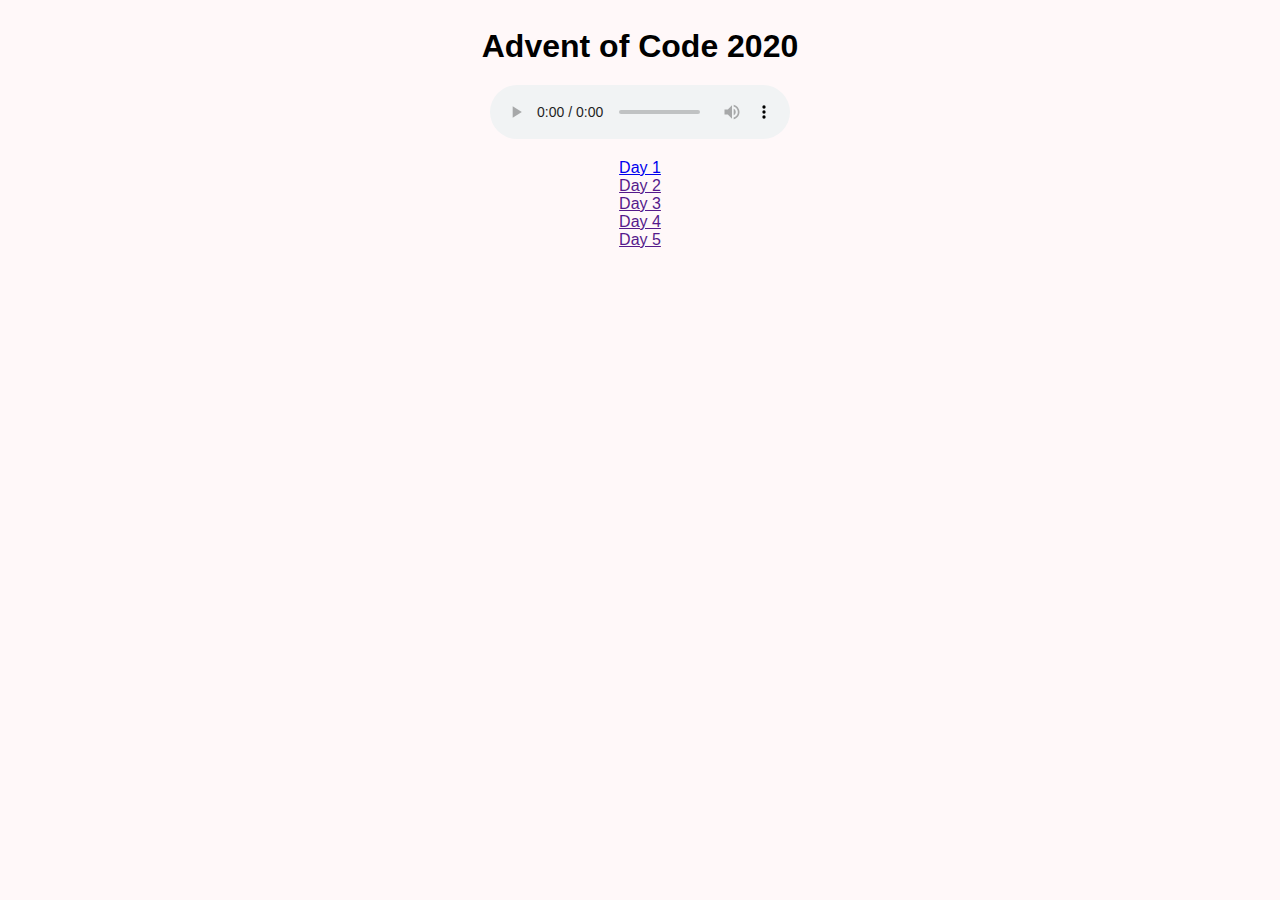
==== aoc2020/index.html @ 7fdf2bbb "raw migration" ====
<!DOCTYPE html>
<html>
<head>
	<link rel="stylesheet" href="styles.css" />
	<title>Advent of Code 2020!</title>
</head>
<body>
	<h1>Advent of Code 2020</h1>
	<div align="center">
		<audio src="resources/marsargo_plsdontforgetme.mp3" controls>
			<p>If you are reading this, it is because your browser does not support the audio element.</p>
		</audio>
	</div>
	<div id="daylist">
		<ul id="list">
			<li><a href="day1/index.html">Day 1</a></li>
			<li><a href="">Day 2</a></li>
			<li><a href="">Day 3</a></li>
			<li><a href="">Day 4</a></li>
			<li><a href="">Day 5</a></li>
		</ul>
	</div>
</body>
</html>
---- aoc2020/styles.css ----
body{
	 background-color: #fff8f9;
}
h1{
    margin:auto;
    vertical-align:middle;
    text-align: center;
    padding: 20px;
    font-family: Helvetica, sans-serif;
}
#daylist{
	height: 50px;
	margin: auto;
	width: 65%;
  	border: 0px solid green;
  	padding: 0px 22px 0px 22px;
  	max-width: 960px;
  	text-align: center;
}
ul {
    display: inline-block;
    padding-left: 0;
    text-align: left;
}
li{
  list-style: none;
}
a{
  font-family: Helvetica, sans-serif;
}
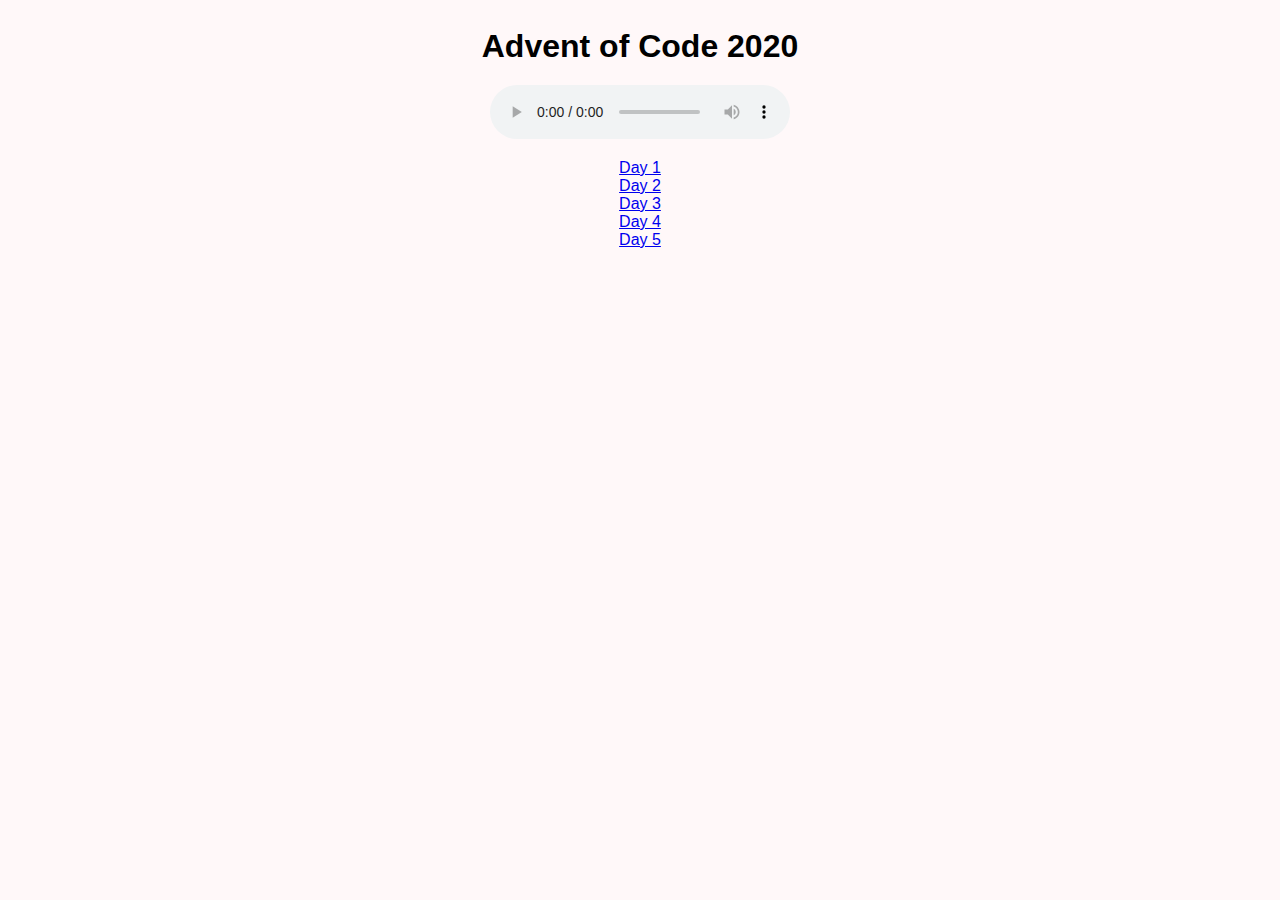
==== commit 94083caf: "migrated to heroku" ====
--- a/aoc2020/index.html
+++ b/aoc2020/index.html
@@ -14,10 +14,10 @@
 	<div id="daylist">
 		<ul id="list">
 			<li><a href="day1/index.html">Day 1</a></li>
-			<li><a href="">Day 2</a></li>
-			<li><a href="">Day 3</a></li>
-			<li><a href="">Day 4</a></li>
-			<li><a href="">Day 5</a></li>
+			<li><a href="day2/index.html">Day 2</a></li>
+			<li><a href="day3/index.html">Day 3</a></li>
+			<li><a href="day4/index.html">Day 4</a></li>
+			<li><a href="day5/index.html">Day 5</a></li>
 		</ul>
 	</div>
 </body>
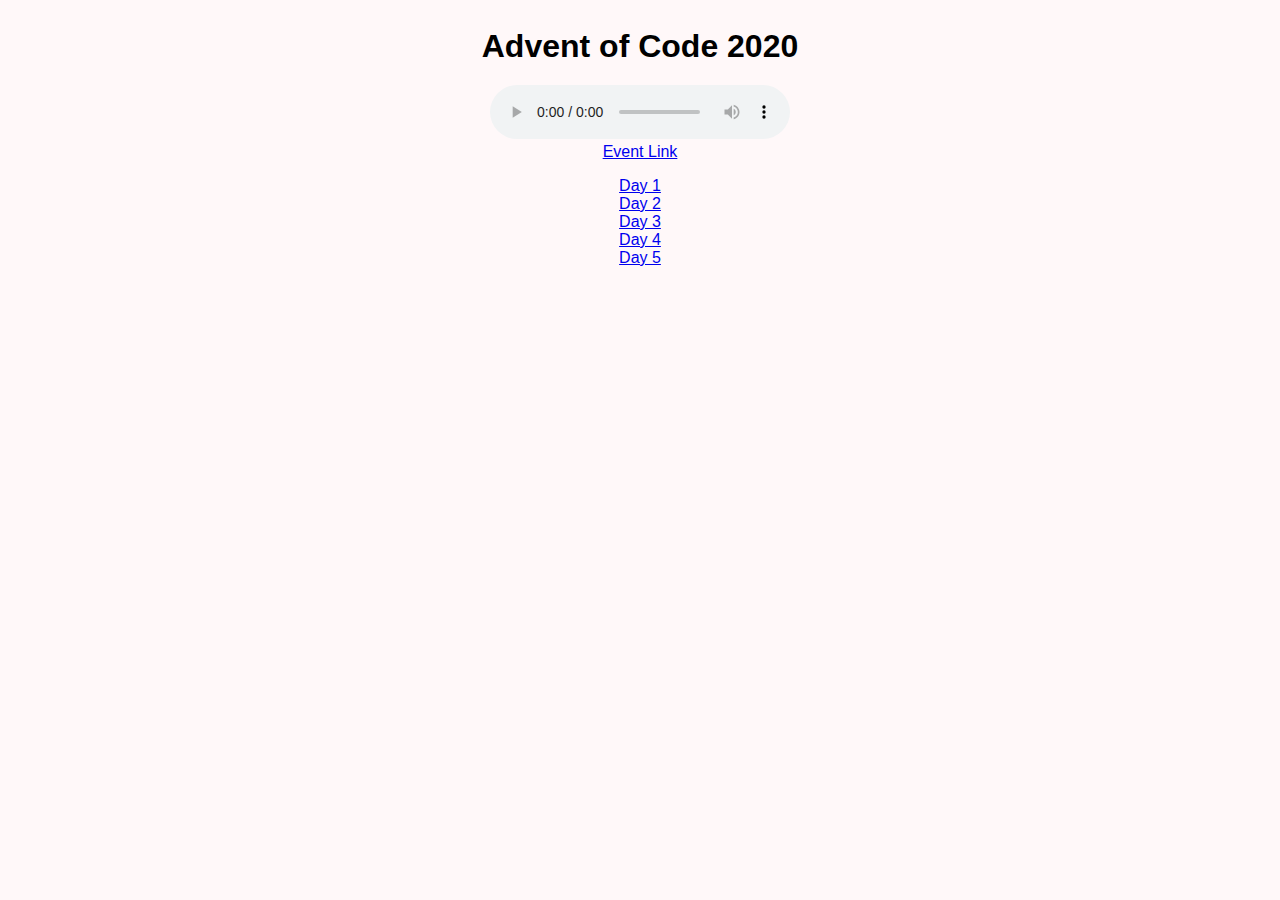
==== commit ce8b2053: "created day 3" ====
--- a/aoc2020/index.html
+++ b/aoc2020/index.html
@@ -11,6 +11,7 @@
 			<p>If you are reading this, it is because your browser does not support the audio element.</p>
 		</audio>
 	</div>
+	<div align="center"> <a target="_blank" href="https://adventofcode.com/2020">Event Link</a></div>
 	<div id="daylist">
 		<ul id="list">
 			<li><a href="day1/index.html">Day 1</a></li>
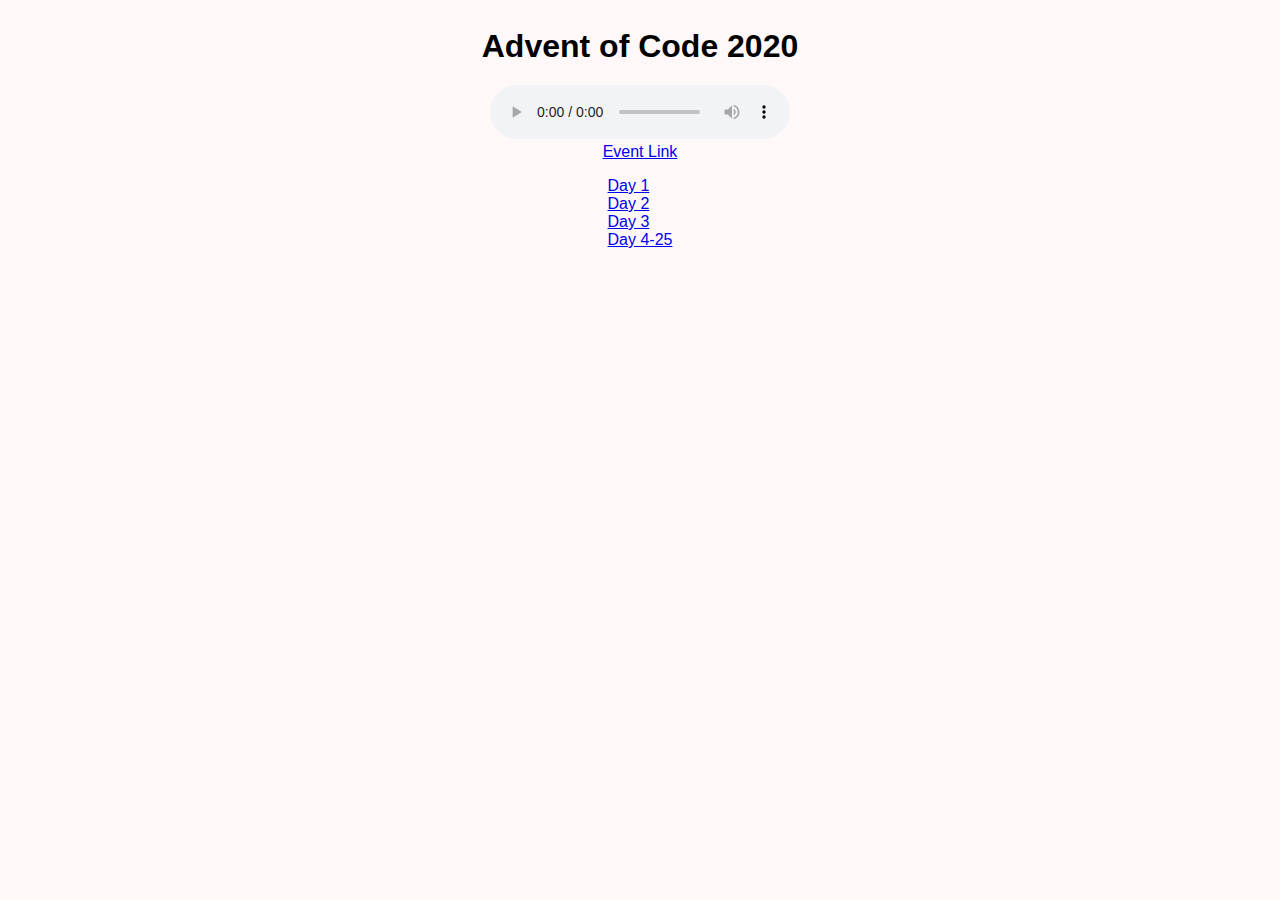
==== commit f33aad4c: "changing aoc link" ====
--- a/aoc2020/index.html
+++ b/aoc2020/index.html
@@ -7,7 +7,7 @@
 <body>
 	<h1>Advent of Code 2020</h1>
 	<div align="center">
-		<audio src="resources/marsargo_plsdontforgetme.mp3" controls>
+		<audio volume="0.3" src="resources/marsargo_plsdontforgetme.mp3" controls>
 			<p>If you are reading this, it is because your browser does not support the audio element.</p>
 		</audio>
 	</div>
@@ -17,8 +17,7 @@
 			<li><a href="day1/index.html">Day 1</a></li>
 			<li><a href="day2/index.html">Day 2</a></li>
 			<li><a href="day3/index.html">Day 3</a></li>
-			<li><a href="day4/index.html">Day 4</a></li>
-			<li><a href="day5/index.html">Day 5</a></li>
+			<li><a href="https://github.com/cubicles/adventofcode2020_googlecolab/blob/main/adventofcode2020.ipynb" target="_blank">Day 4-25</a></li>
 		</ul>
 	</div>
 </body>
